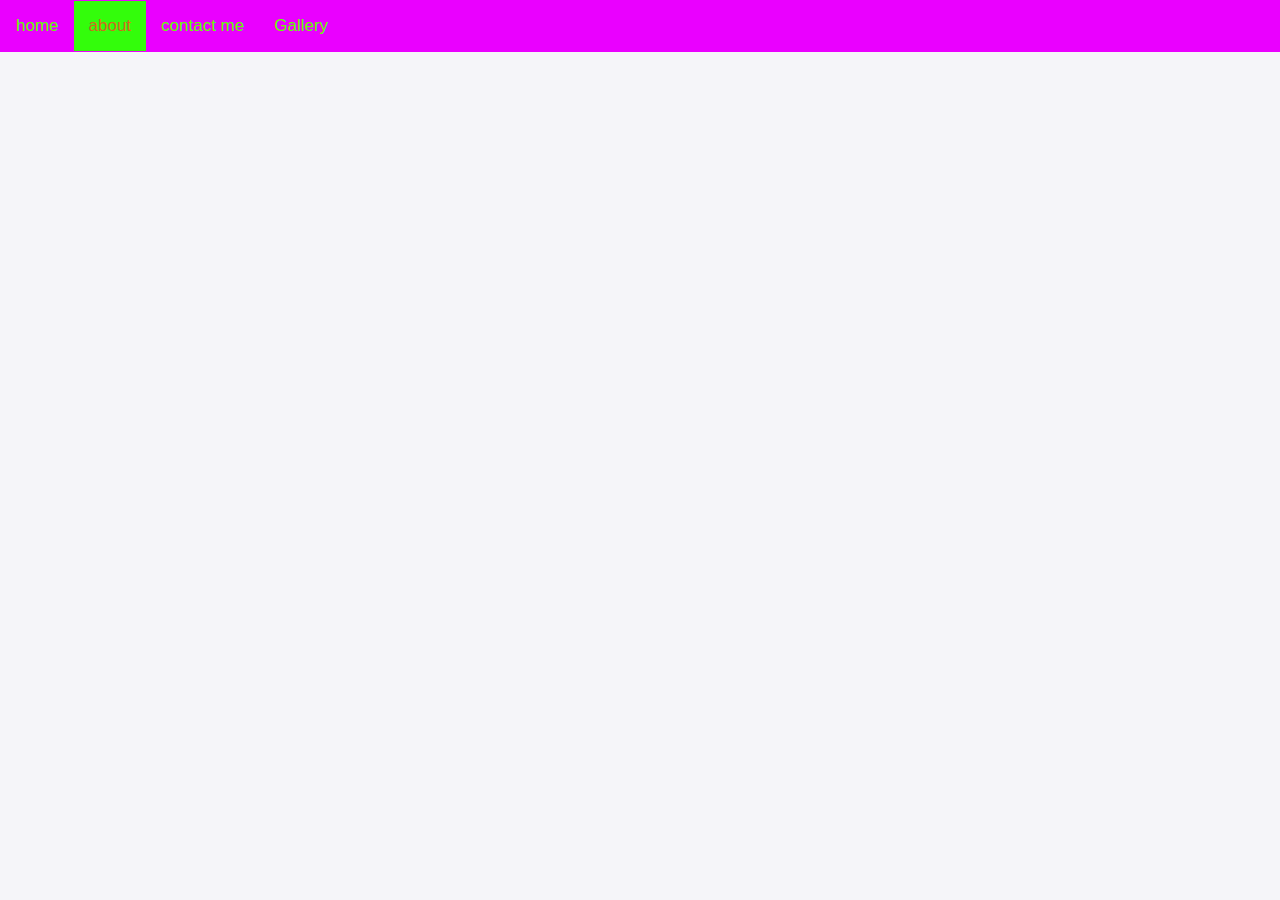
==== index.html @ 73eaf8ae "abababababbwwjwj" ====
<!DOCTYPE html>
<html lang="en">
<head>
    <meta charset="UTF-8">
    <meta name="viewport" content="width=device-width, initial-scale=1.0">
    <title>Navigation</title>
    <style>
        body{
            margin: 0;
            background-color: rgb(245, 245, 249);
            font-family: Arial, Helvetica, sans-serif;
        }
        .topnav{
            overflow: hidden;
            background-color: rgb(234, 0, 255);
            padding: 1px;
        }
        .topnav a{
            float: left;
            color: rgb(98, 255, 0);
            padding: 15px;
            text-align: center;
            text-decoration: none;
            font-size: 17px;
        }
        .topnav a:hover{
            background-color: blue;
            color: greenyellow;
        }
        .topnav a.active{
            background-color: rgb(51, 253, 11);
            color: chocolate;
        }
    </style>

</head>
<body>
    <div class="topnav">
        <a href="index.html">home</a>
        <a class="active" href="about.html">about</a>
        <a href="contcatme.html">contact me</a>
        <a href="Gallery.html">Gallery</a>
    </div>
</body>
</html>
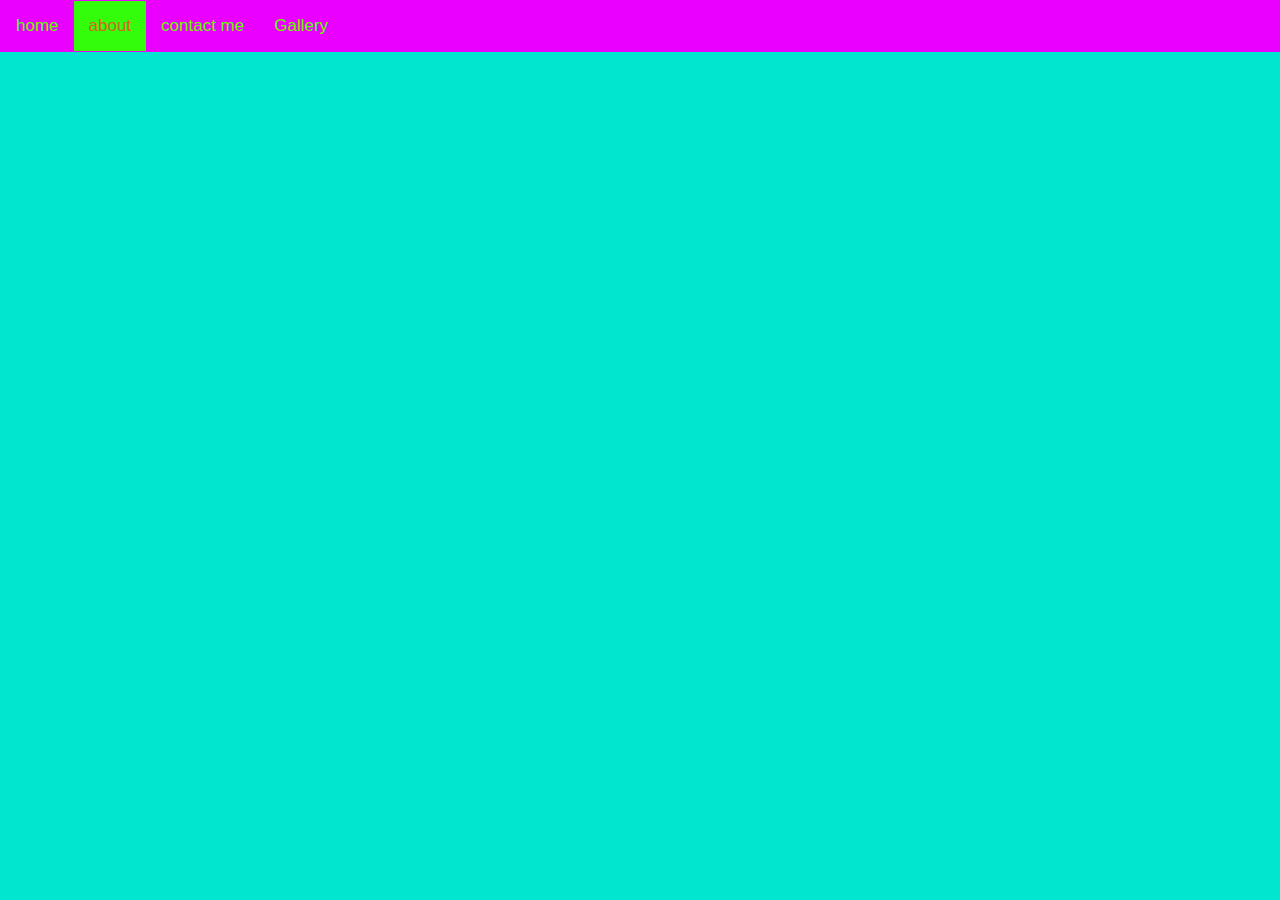
==== commit d5844761: "smsms" ====
--- a/index.html
+++ b/index.html
@@ -7,7 +7,7 @@
     <style>
         body{
             margin: 0;
-            background-color: rgb(245, 245, 249);
+            background-color: #00e6cf;
             font-family: Arial, Helvetica, sans-serif;
         }
         .topnav{
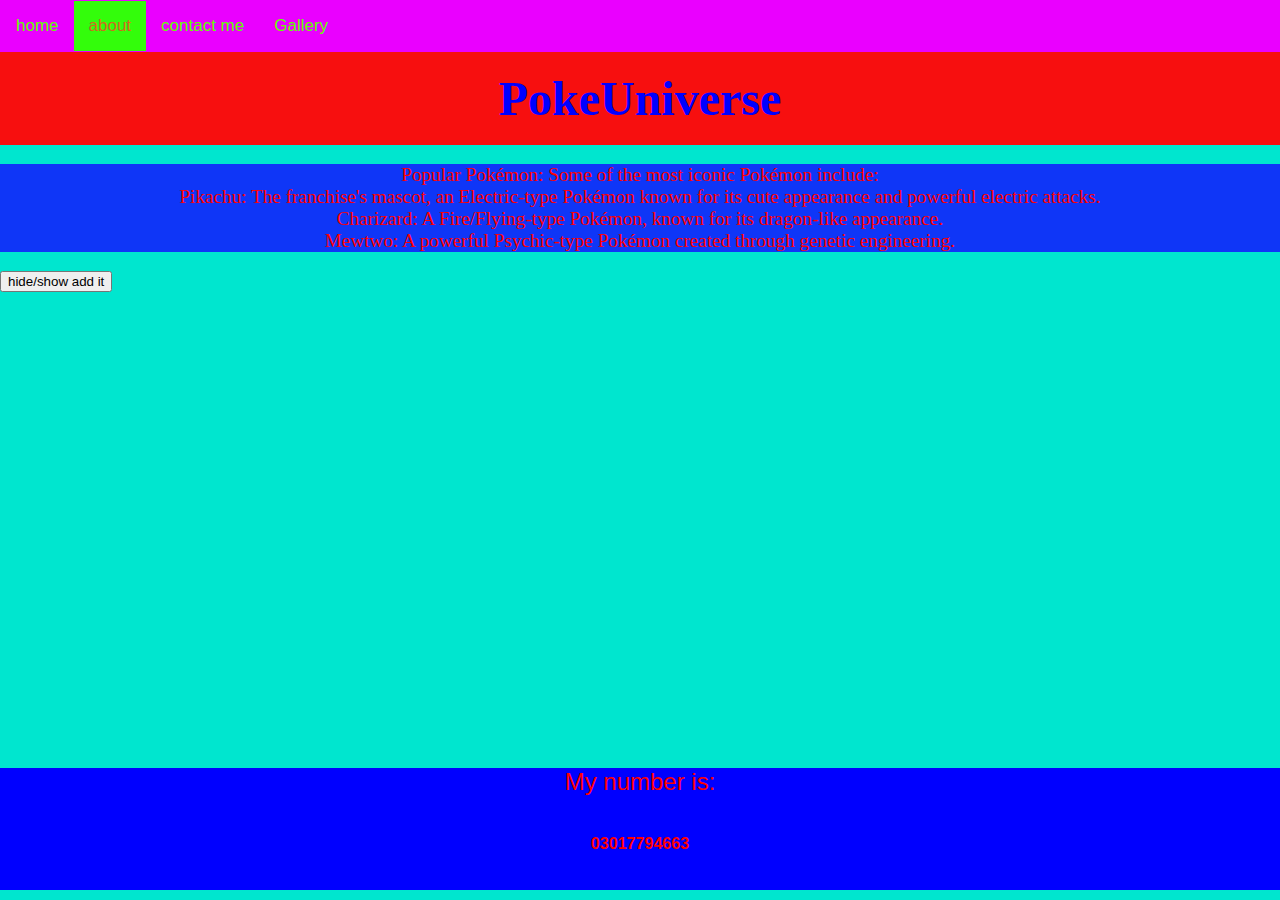
==== commit 4c57da4f: "footer" ====
--- a/index.html
+++ b/index.html
@@ -4,35 +4,8 @@
     <meta charset="UTF-8">
     <meta name="viewport" content="width=device-width, initial-scale=1.0">
     <title>Navigation</title>
-    <style>
-        body{
-            margin: 0;
-            background-color: #00e6cf;
-            font-family: Arial, Helvetica, sans-serif;
-        }
-        .topnav{
-            overflow: hidden;
-            background-color: rgb(234, 0, 255);
-            padding: 1px;
-        }
-        .topnav a{
-            float: left;
-            color: rgb(98, 255, 0);
-            padding: 15px;
-            text-align: center;
-            text-decoration: none;
-            font-size: 17px;
-        }
-        .topnav a:hover{
-            background-color: blue;
-            color: greenyellow;
-        }
-        .topnav a.active{
-            background-color: rgb(51, 253, 11);
-            color: chocolate;
-        }
-    </style>
-
+    <link rel="stylesheet" href="style.css">
+   
 </head>
 <body>
     <div class="topnav">
@@ -41,5 +14,18 @@
         <a href="contcatme.html">contact me</a>
         <a href="Gallery.html">Gallery</a>
     </div>
+    <h1>PokeUniverse</h1>
+    <p>Popular Pokémon:
+        Some of the most iconic Pokémon include:
+        <br>
+        Pikachu: The franchise's mascot, an Electric-type Pokémon known for its cute appearance and powerful electric attacks.
+        <br>
+        Charizard: A Fire/Flying-type Pokémon, known for its dragon-like appearance.
+        <br>
+        Mewtwo: A powerful Psychic-type Pokémon created through genetic engineering.</p>
+        <footer>
+            My number is: <h6>03017794663</h6>
+        </footer>
+        <button>hide/show add it</button>
 </body>
 </html>--- a/style.css
+++ b/style.css
@@ -0,0 +1,57 @@
+body{
+    margin: 0;
+    background-color: #00e6cf;
+    font-family: Arial, Helvetica, sans-serif;
+}
+.topnav{
+    overflow: hidden;
+    background-color: rgb(234, 0, 255);
+    padding: 1px;
+}
+.topnav a{
+    float: left;
+    color: rgb(98, 255, 0);
+    padding: 15px;
+    text-align: center;
+    text-decoration: none;
+    font-size: 17px;
+}
+.topnav a:hover{
+    background-color: blue;
+    color: greenyellow;
+}
+.topnav a.active{
+    background-color: rgb(51, 253, 11);
+    color: chocolate;
+}
+h1{
+    background-color: rgb(247, 15, 15);
+    color:blue ;
+    text-align: center;
+    height: 300;
+    width: 300;
+    font-size: xxx-large;
+    font-family:e;
+    padding: 19px;
+    margin: 0px;
+}
+p{
+    background-color: rgb(15, 54, 247);
+    color:rgb(255, 0, 0) ;
+    text-align: center;
+    height: 300;
+    width: 300;
+    font-size: larger;
+    font-family:e;
+    
+} 
+
+footer{
+    background-color: blue;
+    color: red;
+    position:fixed;
+    bottom: 10px;
+    width: 100%;
+    text-align: center;
+    font-size: x-large;
+}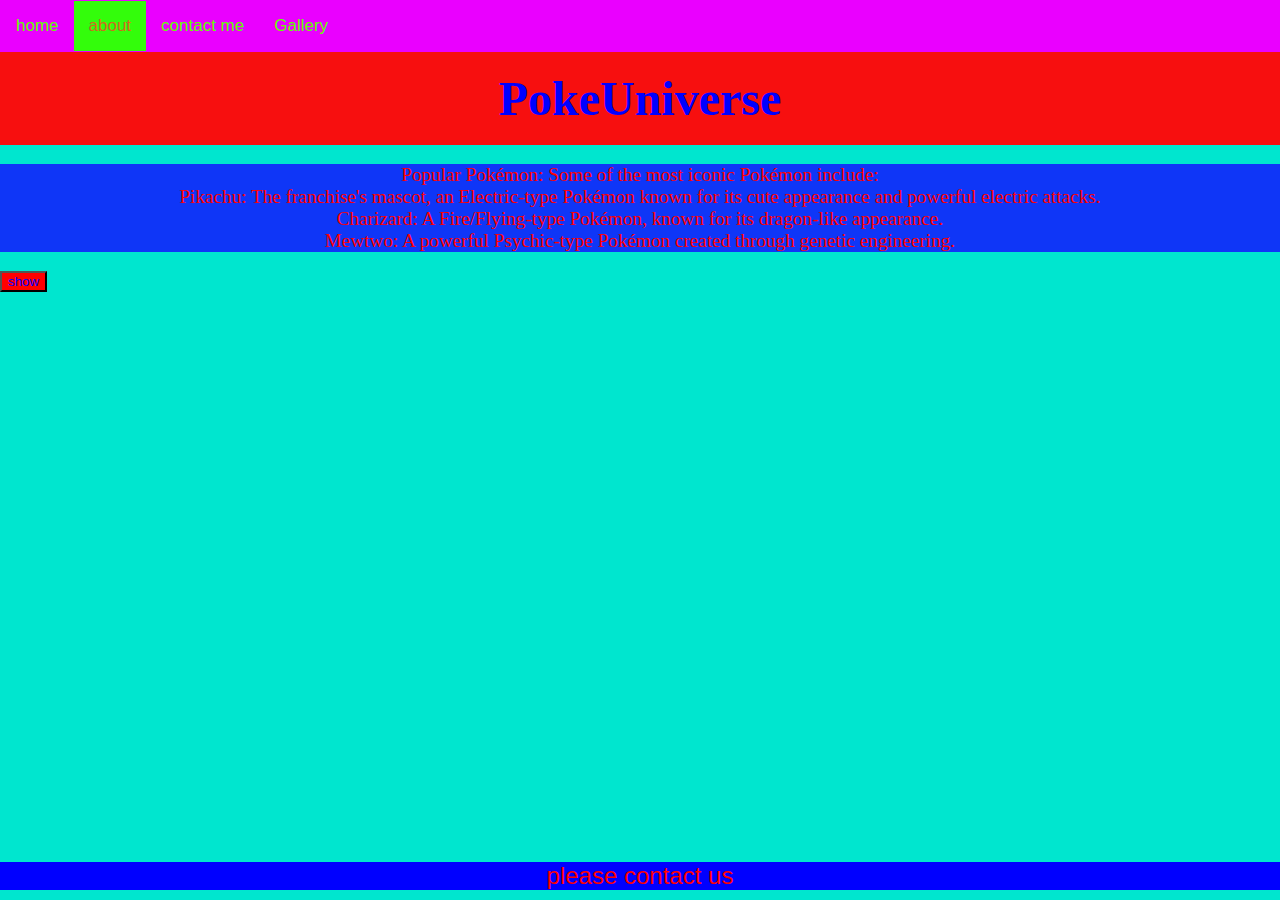
==== commit 95a929c3: "asdd" ====
--- a/index.html
+++ b/index.html
@@ -23,9 +23,15 @@
         Charizard: A Fire/Flying-type Pokémon, known for its dragon-like appearance.
         <br>
         Mewtwo: A powerful Psychic-type Pokémon created through genetic engineering.</p>
-        <footer>
-            My number is: <h6>03017794663</h6>
+        <footer id="poke">
+            please contact us
         </footer>
-        <button>hide/show add it</button>
+        <button onclick="pokemon()">show </button>
 </body>
+<script>
+    function pokemon(){
+document.getElementById("poke").innerHTML="  My number is: <h6>03017794663</h6>";
+
+    }
+</script>
 </html>--- a/style.css
+++ b/style.css
@@ -54,4 +54,12 @@
     width: 100%;
     text-align: center;
     font-size: x-large;
-}+}
+button{
+background-color: rgb(255, 0, 0);
+    color: rgb(0, 4, 255);
+    position:fixed;
+  
+    text-align: center;
+ 
+}
